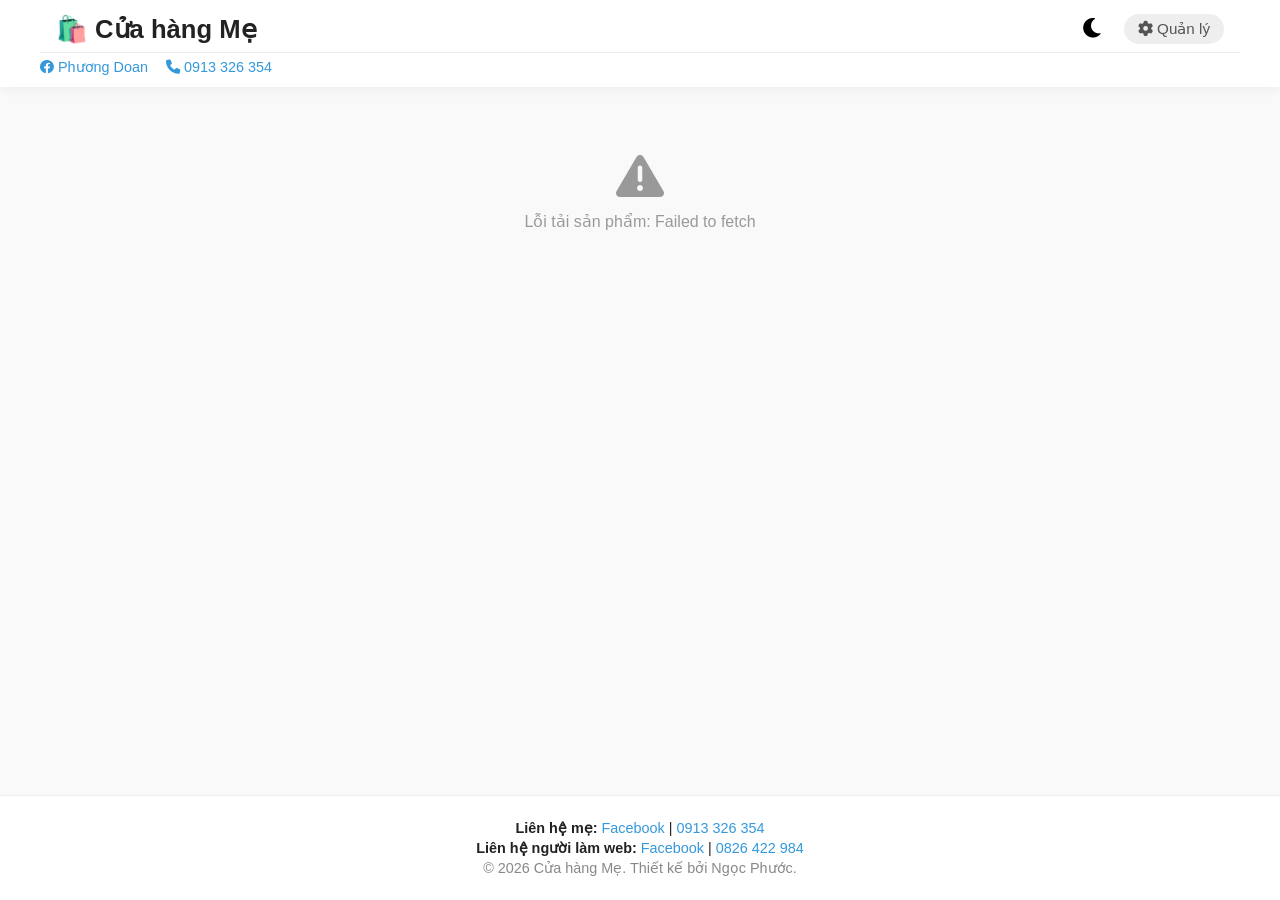
==== index.html @ cf169377 "Initial commit" ====
<!DOCTYPE html>
<html lang="vi">
<head>
    <meta charset="UTF-8" />
    <meta name="viewport" content="width=device-width, initial-scale=1.0, maximum-scale=1.0, user-scalable=yes" />
    <title>Cửa hàng mẹ tôi</title>
    <link rel="stylesheet" href="https://cdnjs.cloudflare.com/ajax/libs/font-awesome/6.0.0-beta3/css/all.min.css" />
    <link rel="stylesheet" href="css/style.css" />
</head>
<body>
    <!-- Header -->
    <header>
        <div class="container header-content">
            <h1 class="logo">🛍️ Cửa hàng Mẹ</h1>
            <div class="header-actions">
                <button id="themeToggle" class="icon-btn" title="Chuyển đổi theme">
                    <i class="fas fa-moon"></i>
                </button>
                <a href="admin.html" class="admin-link"><i class="fas fa-cog"></i> Quản lý</a>
            </div>
        </div>
        <!-- Thông tin liên hệ mẹ (hiển thị trên mobile thì nhỏ gọn) -->
        <div class="container contact-bar">
            <a href="https://www.facebook.com/phuong.doan.9619934" target="_blank" class="contact-link"><i class="fab fa-facebook"></i> Phương Doan</a>
            <a href="tel:0913326354" class="contact-link"><i class="fas fa-phone"></i> 0913 326 354</a>
        </div>
    </header>

    <!-- Main content -->
    <main class="container">
        <div id="productGrid" class="product-grid">
            <!-- Sản phẩm sẽ được JS render -->
        </div>
    </main>

    <!-- Footer -->
    <footer>
        <div class="container footer-content">
            <div class="footer-info">
                <p><strong>Liên hệ mẹ:</strong> <a href="https://www.facebook.com/phuong.doan.9619934" target="_blank">Facebook</a> | <a href="tel:0913326354">0913 326 354</a></p>
                <p><strong>Liên hệ người làm web:</strong> <a href="https://www.facebook.com/ngocphuocccccc/" target="_blank">Facebook</a> | <a href="tel:0826422984">0826 422 984</a></p>
                <p class="copyright">&copy; 2026 Cửa hàng Mẹ. Thiết kế bởi Ngọc Phước.</p>
            </div>
        </div>
    </footer>

    <!-- Modal chi tiết sản phẩm -->
    <div id="productModal" class="modal">
        <div class="modal-content">
            <span class="close-modal">&times;</span>
            <div id="modalBody"></div>
        </div>
    </div>

    <script src="js/main.js"></script>
</body>
</html>
---- css/style.css ----
/* Reset & base */
* {
    margin: 0;
    padding: 0;
    box-sizing: border-box;
}
body {
    font-family: 'Segoe UI', Tahoma, Geneva, Verdana, sans-serif;
    background: #f9f9f9;
    color: #222;
    transition: background 0.3s, color 0.3s;
    display: flex;
    flex-direction: column;
    min-height: 100vh;
}
.container {
    max-width: 1200px;
    margin: 0 auto;
    padding: 0 16px;
}
/* Dark theme */
body.dark {
    background: #1a1a1a;
    color: #eee;
}
body.dark header {
    background: #2a2a2a;
}
body.dark .product-card {
    background: #2a2a2a;
    border-color: #444;
}
body.dark footer {
    background: #2a2a2a;
}
body.dark .contact-bar {
    border-top: 1px solid #444;
}

/* Header */
header {
    background: white;
    padding: 12px 0 8px;
    box-shadow: 0 2px 10px rgba(0,0,0,0.06);
    transition: background 0.3s;
    position: sticky;
    top: 0;
    z-index: 100;
}
.header-content {
    display: flex;
    justify-content: space-between;
    align-items: center;
}
.logo {
    font-size: 1.6rem;
    font-weight: 700;
}
.header-actions {
    display: flex;
    align-items: center;
    gap: 12px;
}
.icon-btn {
    background: none;
    border: none;
    font-size: 1.4rem;
    cursor: pointer;
    padding: 4px 8px;
    border-radius: 8px;
    transition: 0.2s;
}
.icon-btn:hover { background: rgba(0,0,0,0.06); }
.admin-link {
    text-decoration: none;
    color: #555;
    font-weight: 500;
    padding: 6px 14px;
    border-radius: 20px;
    background: #eee;
    transition: 0.2s;
    font-size: 0.95rem;
}
.admin-link:hover { background: #ddd; }
body.dark .admin-link {
    background: #444;
    color: #ddd;
}
/* Contact bar */
.contact-bar {
    display: flex;
    gap: 18px;
    padding: 6px 0 4px;
    font-size: 0.9rem;
    border-top: 1px solid #eee;
    margin-top: 6px;
    flex-wrap: wrap;
}
.contact-bar .contact-link {
    color: #3498db;
    text-decoration: none;
    display: inline-flex;
    align-items: center;
    gap: 4px;
}
.contact-bar .contact-link:hover { text-decoration: underline; }
body.dark .contact-bar { border-top-color: #444; }

/* Product grid */
.product-grid {
    display: grid;
    grid-template-columns: repeat(auto-fill, minmax(220px, 1fr));
    gap: 20px;
    margin-top: 25px;
    margin-bottom: 30px;
}
.product-card {
    background: white;
    border-radius: 12px;
    overflow: hidden;
    box-shadow: 0 4px 12px rgba(0,0,0,0.05);
    transition: transform 0.2s ease, box-shadow 0.2s ease;
    cursor: pointer;
}
.product-card:hover {
    transform: translateY(-4px);
    box-shadow: 0 8px 20px rgba(0,0,0,0.08);
}
.product-card img.main-img {
    width: 100%;
    height: 180px;
    object-fit: cover;
    display: block;
    background: #f0f0f0;
}
.product-info {
    padding: 12px 14px 14px;
}
.product-name {
    font-size: 1rem;
    font-weight: 600;
    margin-bottom: 4px;
    line-height: 1.3;
    display: -webkit-box;
    -webkit-line-clamp: 2;
    -webkit-box-orient: vertical;
    overflow: hidden;
}
.product-price {
    font-size: 1.2rem;
    font-weight: 700;
    color: #e74c3c;
}
.product-price .original {
    font-size: 0.85rem;
    color: #888;
    text-decoration: line-through;
    margin-right: 6px;
}
.product-price .discount-badge {
    display: inline-block;
    background: #e74c3c;
    color: white;
    font-size: 0.7rem;
    padding: 2px 8px;
    border-radius: 20px;
    margin-left: 6px;
}
.product-stock {
    margin-top: 6px;
    font-size: 0.85rem;
    color: #27ae60;
}
.product-stock.out-of-stock {
    color: #e67e22;
}
/* No product / no image */
.no-products, .no-image {
    text-align: center;
    padding: 40px 20px;
    color: #999;
}
.no-products i, .no-image i {
    font-size: 3rem;
    display: block;
    margin-bottom: 12px;
}

/* Modal */
.modal {
    display: none;
    position: fixed;
    top: 0; left: 0; width: 100%; height: 100%;
    background: rgba(0,0,0,0.5);
    backdrop-filter: blur(4px);
    z-index: 200;
    justify-content: center;
    align-items: center;
}
.modal-content {
    background: white;
    max-width: 700px;
    width: 92%;
    max-height: 90vh;
    border-radius: 16px;
    padding: 22px;
    overflow-y: auto;
    position: relative;
    animation: slideUp 0.3s ease-out;
}
@keyframes slideUp {
    from { transform: translateY(30px); opacity: 0; }
    to { transform: translateY(0); opacity: 1; }
}
body.dark .modal-content {
    background: #2a2a2a;
}
.close-modal {
    position: absolute;
    top: 8px;
    right: 16px;
    font-size: 2rem;
    cursor: pointer;
    color: #888;
}
.close-modal:hover { color: #222; }
#modalBody .detail-img {
    width: 100%;
    max-height: 350px;
    object-fit: contain;
    margin-bottom: 12px;
    background: #f7f7f7;
}
.thumbnails {
    display: flex;
    gap: 10px;
    flex-wrap: wrap;
    margin-top: 10px;
}
.thumbnails img {
    width: 56px;
    height: 56px;
    object-fit: cover;
    border-radius: 8px;
    border: 2px solid transparent;
    cursor: pointer;
    transition: 0.2s;
}
.thumbnails img:hover { border-color: #3498db; }

/* Footer */
footer {
    background: white;
    padding: 20px 0;
    margin-top: auto;
    border-top: 1px solid #eee;
    transition: background 0.3s;
}
.footer-content {
    text-align: center;
}
.footer-info p {
    margin: 4px 0;
    font-size: 0.9rem;
}
.footer-info a {
    color: #3498db;
    text-decoration: none;
}
.footer-info a:hover { text-decoration: underline; }
.copyright {
    margin-top: 8px;
    font-size: 0.8rem;
    color: #888;
}
body.dark footer {
    background: #2a2a2a;
    border-top-color: #444;
}
body.dark .copyright { color: #aaa; }

/* Responsive */
@media (max-width: 600px) {
    .logo { font-size: 1.3rem; }
    .header-content { flex-wrap: wrap; gap: 8px; }
    .contact-bar { font-size: 0.8rem; gap: 12px; }
    .product-grid { grid-template-columns: repeat(auto-fill, minmax(160px, 1fr)); gap: 14px; }
    .product-card img.main-img { height: 140px; }
    .product-name { font-size: 0.9rem; }
    .product-price { font-size: 1rem; }
    .modal-content { padding: 16px; }
    .admin-link { font-size: 0.85rem; padding: 4px 12px; }
}
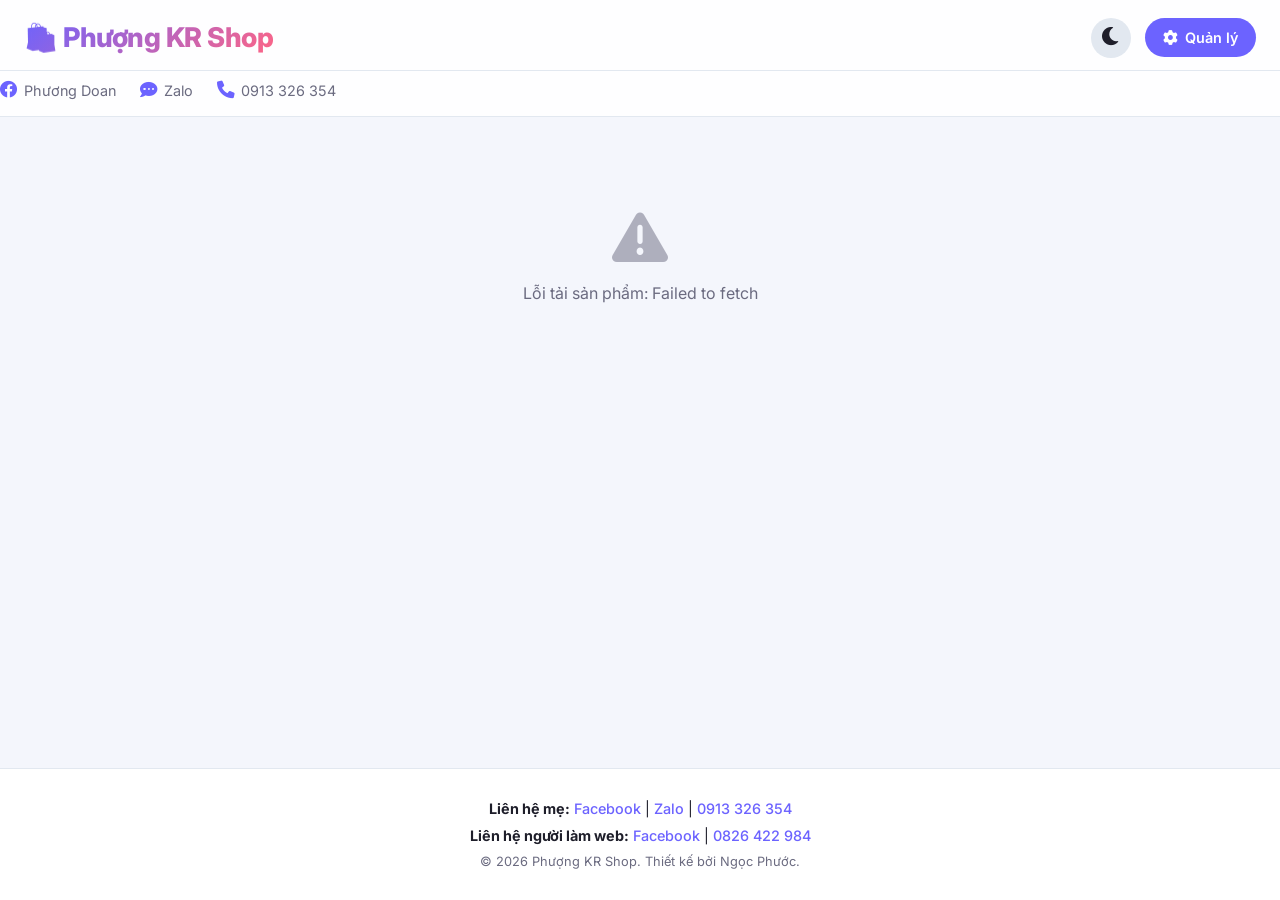
==== commit c23ea99d: "ẹ hẹ ẹ hẹ" ====
--- a/index.html
+++ b/index.html
@@ -3,7 +3,7 @@
 <head>
     <meta charset="UTF-8" />
     <meta name="viewport" content="width=device-width, initial-scale=1.0, maximum-scale=1.0, user-scalable=yes" />
-    <title>Cửa hàng mẹ tôi</title>
+    <title>PHUONGKRSHOP</title>
     <link rel="stylesheet" href="https://cdnjs.cloudflare.com/ajax/libs/font-awesome/6.0.0-beta3/css/all.min.css" />
     <link rel="stylesheet" href="css/style.css" />
 </head>
@@ -11,7 +11,7 @@
     <!-- Header -->
     <header>
         <div class="container header-content">
-            <h1 class="logo">🛍️ Cửa hàng Mẹ</h1>
+            <h1 class="logo">🛍️ Phượng KR Shop</h1>
             <div class="header-actions">
                 <button id="themeToggle" class="icon-btn" title="Chuyển đổi theme">
                     <i class="fas fa-moon"></i>
@@ -22,6 +22,7 @@
         <!-- Thông tin liên hệ mẹ (hiển thị trên mobile thì nhỏ gọn) -->
         <div class="container contact-bar">
             <a href="https://www.facebook.com/phuong.doan.9619934" target="_blank" class="contact-link"><i class="fab fa-facebook"></i> Phương Doan</a>
+            <a href="https://zalo.me/84913326354" target="_blank" class="contact-link"><i class="fas fa-comment-dots"></i> Zalo</a>
             <a href="tel:0913326354" class="contact-link"><i class="fas fa-phone"></i> 0913 326 354</a>
         </div>
     </header>
@@ -37,9 +38,9 @@
     <footer>
         <div class="container footer-content">
             <div class="footer-info">
-                <p><strong>Liên hệ mẹ:</strong> <a href="https://www.facebook.com/phuong.doan.9619934" target="_blank">Facebook</a> | <a href="tel:0913326354">0913 326 354</a></p>
+                <p><strong>Liên hệ mẹ:</strong> <a href="https://www.facebook.com/phuong.doan.9619934" target="_blank">Facebook</a> | <a href="https://zalo.me/84913326354" target="_blank">Zalo</a> | <a href="tel:0913326354">0913 326 354</a></p>
                 <p><strong>Liên hệ người làm web:</strong> <a href="https://www.facebook.com/ngocphuocccccc/" target="_blank">Facebook</a> | <a href="tel:0826422984">0826 422 984</a></p>
-                <p class="copyright">&copy; 2026 Cửa hàng Mẹ. Thiết kế bởi Ngọc Phước.</p>
+                <p class="copyright">&copy; 2026 Phượng KR Shop. Thiết kế bởi Ngọc Phước.</p>
             </div>
         </div>
     </footer>
@@ -52,6 +53,7 @@
         </div>
     </div>
 
+    <script src="js/utils.js"></script>
     <script src="js/main.js"></script>
 </body>
 </html>
--- a/css/style.css
+++ b/css/style.css
@@ -1,293 +1,519 @@
-/* Reset & base */
+@import url('https://fonts.googleapis.com/css2?family=Inter:wght@300;400;500;600;700;800&display=swap');
+
+:root {
+    --primary: #6C63FF;
+    --primary-dark: #5a52d5;
+    --secondary: #FF6584;
+    --bg: #f4f6fc;
+    --bg-card: #ffffff;
+    --text: #1e1e2a;
+    --text-light: #6b6b80;
+    --border: #e2e8f0;
+    --shadow: 0 8px 30px rgba(0, 0, 0, 0.06);
+    --radius: 16px;
+    --transition: 0.25s cubic-bezier(0.4, 0, 0.2, 1);
+}
+
+body.dark {
+    --bg: #12121a;
+    --bg-card: #1e1e2e;
+    --text: #eaeef2;
+    --text-light: #a0a0b8;
+    --border: #2d2d44;
+    --shadow: 0 8px 30px rgba(0, 0, 0, 0.4);
+}
+
 * {
     margin: 0;
     padding: 0;
     box-sizing: border-box;
-}
+    font-family: 'Inter', -apple-system, BlinkMacSystemFont, sans-serif;
+}
+
 body {
-    font-family: 'Segoe UI', Tahoma, Geneva, Verdana, sans-serif;
-    background: #f9f9f9;
-    color: #222;
-    transition: background 0.3s, color 0.3s;
+    background: var(--bg);
+    color: var(--text);
+    transition: background 0.4s, color 0.4s;
+    line-height: 1.6;
+    min-height: 100vh;
     display: flex;
     flex-direction: column;
-    min-height: 100vh;
-}
+}
+
 .container {
-    max-width: 1200px;
+    max-width: 1280px;
     margin: 0 auto;
-    padding: 0 16px;
-}
-/* Dark theme */
-body.dark {
-    background: #1a1a1a;
-    color: #eee;
-}
-body.dark header {
-    background: #2a2a2a;
-}
-body.dark .product-card {
-    background: #2a2a2a;
-    border-color: #444;
-}
-body.dark footer {
-    background: #2a2a2a;
-}
-body.dark .contact-bar {
-    border-top: 1px solid #444;
-}
-
-/* Header */
+    padding: 0 24px;
+}
+
+/* ===== HEADER ===== */
 header {
-    background: white;
-    padding: 12px 0 8px;
-    box-shadow: 0 2px 10px rgba(0,0,0,0.06);
-    transition: background 0.3s;
+    background: var(--bg-card);
+    border-bottom: 1px solid var(--border);
+    padding: 16px 0 10px;
     position: sticky;
     top: 0;
     z-index: 100;
+    backdrop-filter: blur(8px);
+    background: rgba(255, 255, 255, 0.85);
+    transition: background 0.4s, border-color 0.4s;
+}
+body.dark header {
+    background: rgba(18, 18, 26, 0.9);
 }
 .header-content {
     display: flex;
     justify-content: space-between;
     align-items: center;
+    flex-wrap: wrap;
+    gap: 10px;
 }
 .logo {
-    font-size: 1.6rem;
-    font-weight: 700;
+    font-size: 1.7rem;
+    font-weight: 800;
+    letter-spacing: -0.5px;
+    background: linear-gradient(135deg, var(--primary), var(--secondary));
+    -webkit-background-clip: text;
+    -webkit-text-fill-color: transparent;
+    background-clip: text;
+}
+.logo i {
+    -webkit-text-fill-color: initial;
+    color: var(--primary);
+    margin-right: 6px;
 }
 .header-actions {
     display: flex;
     align-items: center;
-    gap: 12px;
+    gap: 14px;
 }
 .icon-btn {
-    background: none;
+    background: var(--border);
     border: none;
-    font-size: 1.4rem;
+    font-size: 1.3rem;
+    width: 40px;
+    height: 40px;
+    border-radius: 50%;
+    display: flex;
+    align-items: center;
+    justify-content: center;
     cursor: pointer;
-    padding: 4px 8px;
-    border-radius: 8px;
-    transition: 0.2s;
-}
-.icon-btn:hover { background: rgba(0,0,0,0.06); }
+    color: var(--text);
+    transition: background 0.2s, transform 0.2s;
+}
+.icon-btn:hover {
+    background: var(--primary);
+    color: #fff;
+    transform: scale(1.05);
+}
 .admin-link {
-    text-decoration: none;
-    color: #555;
-    font-weight: 500;
-    padding: 6px 14px;
-    border-radius: 20px;
-    background: #eee;
-    transition: 0.2s;
-    font-size: 0.95rem;
-}
-.admin-link:hover { background: #ddd; }
-body.dark .admin-link {
-    background: #444;
-    color: #ddd;
-}
-/* Contact bar */
-.contact-bar {
-    display: flex;
-    gap: 18px;
-    padding: 6px 0 4px;
+    background: var(--primary);
+    color: #fff;
+    padding: 8px 18px;
+    border-radius: 30px;
+    font-weight: 600;
     font-size: 0.9rem;
-    border-top: 1px solid #eee;
-    margin-top: 6px;
-    flex-wrap: wrap;
-}
-.contact-bar .contact-link {
-    color: #3498db;
     text-decoration: none;
     display: inline-flex;
     align-items: center;
-    gap: 4px;
-}
-.contact-bar .contact-link:hover { text-decoration: underline; }
-body.dark .contact-bar { border-top-color: #444; }
-
-/* Product grid */
+    gap: 8px;
+    transition: background 0.2s, transform 0.2s;
+}
+.admin-link:hover {
+    background: var(--primary-dark);
+    transform: translateY(-2px);
+}
+.contact-bar {
+    display: flex;
+    flex-wrap: wrap;
+    gap: 16px 24px;
+    padding: 8px 0 4px;
+    border-top: 1px solid var(--border);
+    margin-top: 10px;
+    font-size: 0.9rem;
+}
+.contact-bar .contact-link {
+    color: var(--text-light);
+    text-decoration: none;
+    display: inline-flex;
+    align-items: center;
+    gap: 6px;
+    transition: color 0.2s;
+}
+.contact-bar .contact-link:hover {
+    color: var(--primary);
+}
+.contact-bar .contact-link i {
+    font-size: 1.1rem;
+    color: var(--primary);
+}
+
+/* ===== PRODUCT GRID ===== */
 .product-grid {
     display: grid;
-    grid-template-columns: repeat(auto-fill, minmax(220px, 1fr));
-    gap: 20px;
-    margin-top: 25px;
-    margin-bottom: 30px;
+    grid-template-columns: repeat(auto-fill, minmax(240px, 1fr));
+    gap: 28px;
+    margin: 32px 0 40px;
 }
 .product-card {
-    background: white;
-    border-radius: 12px;
+    background: var(--bg-card);
+    border-radius: var(--radius);
     overflow: hidden;
-    box-shadow: 0 4px 12px rgba(0,0,0,0.05);
-    transition: transform 0.2s ease, box-shadow 0.2s ease;
+    box-shadow: var(--shadow);
+    transition: transform 0.3s ease, box-shadow 0.3s ease;
     cursor: pointer;
+    border: 1px solid var(--border);
+    display: flex;
+    flex-direction: column;
 }
 .product-card:hover {
-    transform: translateY(-4px);
-    box-shadow: 0 8px 20px rgba(0,0,0,0.08);
+    transform: translateY(-8px);
+    box-shadow: 0 16px 48px rgba(108, 99, 255, 0.12);
 }
 .product-card img.main-img {
     width: 100%;
-    height: 180px;
+    height: 200px;
     object-fit: cover;
-    display: block;
-    background: #f0f0f0;
+    background: var(--border);
+    transition: transform 0.5s ease;
+}
+.product-card:hover img.main-img {
+    transform: scale(1.02);
 }
 .product-info {
-    padding: 12px 14px 14px;
+    padding: 16px 18px 18px;
+    flex: 1;
+    display: flex;
+    flex-direction: column;
 }
 .product-name {
-    font-size: 1rem;
     font-weight: 600;
-    margin-bottom: 4px;
-    line-height: 1.3;
+    font-size: 1.05rem;
+    line-height: 1.4;
+    margin-bottom: 6px;
     display: -webkit-box;
     -webkit-line-clamp: 2;
     -webkit-box-orient: vertical;
     overflow: hidden;
 }
 .product-price {
-    font-size: 1.2rem;
+    font-size: 1.25rem;
     font-weight: 700;
-    color: #e74c3c;
+    color: var(--secondary);
+    margin-top: auto;
+    display: flex;
+    align-items: center;
+    flex-wrap: wrap;
+    gap: 6px;
 }
 .product-price .original {
     font-size: 0.85rem;
-    color: #888;
+    color: var(--text-light);
     text-decoration: line-through;
-    margin-right: 6px;
+    font-weight: 400;
 }
 .product-price .discount-badge {
-    display: inline-block;
-    background: #e74c3c;
-    color: white;
+    background: var(--secondary);
+    color: #fff;
     font-size: 0.7rem;
-    padding: 2px 8px;
+    font-weight: 700;
+    padding: 2px 10px;
     border-radius: 20px;
-    margin-left: 6px;
+    margin-left: 4px;
 }
 .product-stock {
-    margin-top: 6px;
     font-size: 0.85rem;
-    color: #27ae60;
+    margin-top: 8px;
+    color: var(--text-light);
+    display: flex;
+    align-items: center;
+    gap: 6px;
 }
 .product-stock.out-of-stock {
-    color: #e67e22;
-}
-/* No product / no image */
+    color: #f39c12;
+}
 .no-products, .no-image {
     text-align: center;
-    padding: 40px 20px;
-    color: #999;
+    padding: 60px 20px;
+    color: var(--text-light);
 }
 .no-products i, .no-image i {
-    font-size: 3rem;
+    font-size: 3.5rem;
     display: block;
-    margin-bottom: 12px;
-}
-
-/* Modal */
+    margin-bottom: 16px;
+    opacity: 0.5;
+}
+
+/* ===== MODAL ===== */
 .modal {
     display: none;
     position: fixed;
-    top: 0; left: 0; width: 100%; height: 100%;
-    background: rgba(0,0,0,0.5);
-    backdrop-filter: blur(4px);
-    z-index: 200;
+    inset: 0;
+    background: rgba(0, 0, 0, 0.5);
+    backdrop-filter: blur(6px);
+    z-index: 1000;
     justify-content: center;
     align-items: center;
+    padding: 20px;
 }
 .modal-content {
-    background: white;
-    max-width: 700px;
-    width: 92%;
+    background: var(--bg-card);
+    max-width: 720px;
+    width: 100%;
     max-height: 90vh;
-    border-radius: 16px;
-    padding: 22px;
+    border-radius: var(--radius);
+    padding: 28px;
     overflow-y: auto;
     position: relative;
-    animation: slideUp 0.3s ease-out;
+    animation: slideUp 0.35s ease-out;
+    border: 1px solid var(--border);
+    box-shadow: 0 24px 64px rgba(0, 0, 0, 0.2);
 }
 @keyframes slideUp {
-    from { transform: translateY(30px); opacity: 0; }
-    to { transform: translateY(0); opacity: 1; }
-}
-body.dark .modal-content {
-    background: #2a2a2a;
+    from { opacity: 0; transform: translateY(40px) scale(0.96); }
+    to { opacity: 1; transform: translateY(0) scale(1); }
 }
 .close-modal {
-    position: absolute;
-    top: 8px;
-    right: 16px;
+    position: sticky;
+    top: 0;
+    float: right;
     font-size: 2rem;
     cursor: pointer;
-    color: #888;
-}
-.close-modal:hover { color: #222; }
+    color: var(--text-light);
+    transition: color 0.2s;
+    line-height: 1;
+    margin-top: -8px;
+}
+.close-modal:hover {
+    color: var(--text);
+}
 #modalBody .detail-img {
     width: 100%;
-    max-height: 350px;
+    max-height: 380px;
     object-fit: contain;
-    margin-bottom: 12px;
-    background: #f7f7f7;
+    background: var(--border);
+    border-radius: 12px;
+    margin-bottom: 16px;
+}
+#modalBody h2 {
+    font-size: 1.6rem;
+    font-weight: 700;
+    margin-bottom: 6px;
+}
+#modalBody .category {
+    color: var(--text-light);
+    font-size: 0.9rem;
+    margin-bottom: 10px;
+}
+#modalBody .description {
+    margin: 12px 0;
+    line-height: 1.7;
+}
+#modalBody .price-box {
+    font-size: 1.4rem;
+    font-weight: 700;
+    margin: 12px 0;
+    display: flex;
+    align-items: center;
+    flex-wrap: wrap;
+    gap: 10px;
+}
+#modalBody .price-box .original {
+    font-size: 1rem;
+    color: var(--text-light);
+    text-decoration: line-through;
+    font-weight: 400;
+}
+#modalBody .price-box .discount-badge {
+    background: var(--secondary);
+    color: #fff;
+    padding: 2px 14px;
+    border-radius: 30px;
+    font-size: 0.8rem;
+    font-weight: 600;
 }
 .thumbnails {
     display: flex;
-    gap: 10px;
+    gap: 12px;
     flex-wrap: wrap;
+    margin: 14px 0 18px;
+}
+.thumbnails img {
+    width: 64px;
+    height: 64px;
+    object-fit: cover;
+    border-radius: 10px;
+    border: 2px solid var(--border);
+    cursor: pointer;
+    transition: border-color 0.2s, transform 0.2s;
+}
+.thumbnails img:hover {
+    border-color: var(--primary);
+    transform: scale(1.05);
+}
+.modal-actions {
+    display: flex;
+    flex-wrap: wrap;
+    gap: 12px;
+    margin-top: 16px;
+}
+.btn-contact {
+    display: inline-flex;
+    align-items: center;
+    gap: 8px;
+    padding: 10px 24px;
+    border: none;
+    border-radius: 30px;
+    font-weight: 600;
+    font-size: 0.95rem;
+    cursor: pointer;
+    transition: transform 0.2s, box-shadow 0.2s;
+    text-decoration: none;
+    color: #fff;
+}
+.btn-contact:hover {
+    transform: translateY(-2px);
+    box-shadow: 0 8px 20px rgba(0, 0, 0, 0.15);
+}
+.btn-zalo { background: #0068ff; }
+.btn-fb { background: #1877f2; }
+.btn-phone { background: #25d366; }
+
+/* ===== FOOTER ===== */
+footer {
+    background: var(--bg-card);
+    border-top: 1px solid var(--border);
+    padding: 24px 0;
+    margin-top: auto;
+    transition: background 0.4s, border-color 0.4s;
+}
+.footer-content {
+    text-align: center;
+    font-size: 0.9rem;
+}
+.footer-content p {
+    margin: 4px 0;
+}
+.footer-content a {
+    color: var(--primary);
+    text-decoration: none;
+    font-weight: 500;
+}
+.footer-content a:hover {
+    text-decoration: underline;
+}
+.copyright {
+    color: var(--text-light);
+    font-size: 0.8rem;
     margin-top: 10px;
 }
-.thumbnails img {
-    width: 56px;
-    height: 56px;
+
+/* ===== RESPONSIVE ===== */
+@media (max-width: 768px) {
+    .container { padding: 0 16px; }
+    .logo { font-size: 1.3rem; }
+    .header-actions { gap: 8px; }
+    .icon-btn { width: 36px; height: 36px; font-size: 1.1rem; }
+    .admin-link { padding: 6px 14px; font-size: 0.8rem; }
+    .contact-bar { font-size: 0.8rem; gap: 10px; }
+    .product-grid {
+        grid-template-columns: repeat(auto-fill, minmax(160px, 1fr));
+        gap: 16px;
+        margin: 20px 0 30px;
+    }
+    .product-card img.main-img { height: 150px; }
+    .product-info { padding: 12px 14px; }
+    .product-name { font-size: 0.9rem; }
+    .product-price { font-size: 1rem; }
+    .modal-content { padding: 20px; }
+    #modalBody h2 { font-size: 1.3rem; }
+    .modal-actions { flex-direction: column; }
+    .btn-contact { justify-content: center; }
+}
+@media (max-width: 480px) {
+    .product-grid {
+        grid-template-columns: 1fr 1fr;
+        gap: 12px;
+    }
+    .product-card img.main-img { height: 130px; }
+}
+
+/* ===== NÚT BẤM: HOVER / NHẤN / RIPPLE ===== */
+.btn, .icon-btn, .admin-link, .btn-contact, .contact-link {
+    position: relative;
+    overflow: hidden;
+    -webkit-tap-highlight-color: transparent;
+}
+.btn, .btn-contact {
+    transition: transform 0.15s ease, box-shadow 0.2s ease, background 0.2s ease, filter 0.2s ease;
+}
+.btn:hover, .btn-contact:hover {
+    transform: translateY(-2px);
+    box-shadow: 0 6px 16px rgba(0, 0, 0, 0.15);
+    filter: brightness(1.05);
+}
+.btn:active, .btn-contact:active, .icon-btn:active, .admin-link:active {
+    transform: scale(0.95);
+    filter: brightness(0.95);
+}
+.icon-btn, .admin-link {
+    transition: background 0.2s ease, transform 0.2s ease, box-shadow 0.2s ease;
+}
+.admin-link:hover {
+    box-shadow: 0 6px 16px rgba(108, 99, 255, 0.25);
+}
+
+/* Ripple nhỏ khi bấm (tạo bởi utils.js) */
+.ripple-span {
+    position: absolute;
+    border-radius: 50%;
+    transform: scale(0);
+    background: rgba(255, 255, 255, 0.55);
+    pointer-events: none;
+    animation: ripple-grow 0.6s ease-out;
+}
+body.dark .ripple-span {
+    background: rgba(255, 255, 255, 0.28);
+}
+@keyframes ripple-grow {
+    to { transform: scale(2.6); opacity: 0; }
+}
+
+/* ===== ZALO BUTTON ===== */
+.btn-zalo { background: #0068ff; }
+
+/* ===== ADMIN: thumbnail ảnh trong danh sách sản phẩm ===== */
+.product-item .thumb {
+    width: 100%;
+    height: 150px;
     object-fit: cover;
     border-radius: 8px;
-    border: 2px solid transparent;
+    margin-bottom: 10px;
+    background: var(--border);
+}
+.product-item {
+    transition: transform 0.2s ease, box-shadow 0.2s ease;
+}
+.product-item:hover {
+    transform: translateY(-4px);
+}
+
+/* Nút upload dạng label (Thay ảnh chính / Thêm ảnh phụ) dùng chung style .btn */
+.upload-label {
     cursor: pointer;
-    transition: 0.2s;
-}
-.thumbnails img:hover { border-color: #3498db; }
-
-/* Footer */
-footer {
-    background: white;
-    padding: 20px 0;
-    margin-top: auto;
-    border-top: 1px solid #eee;
-    transition: background 0.3s;
-}
-.footer-content {
-    text-align: center;
-}
-.footer-info p {
-    margin: 4px 0;
-    font-size: 0.9rem;
-}
-.footer-info a {
-    color: #3498db;
-    text-decoration: none;
-}
-.footer-info a:hover { text-decoration: underline; }
-.copyright {
-    margin-top: 8px;
-    font-size: 0.8rem;
-    color: #888;
-}
-body.dark footer {
-    background: #2a2a2a;
-    border-top-color: #444;
-}
-body.dark .copyright { color: #aaa; }
-
-/* Responsive */
-@media (max-width: 600px) {
-    .logo { font-size: 1.3rem; }
-    .header-content { flex-wrap: wrap; gap: 8px; }
-    .contact-bar { font-size: 0.8rem; gap: 12px; }
-    .product-grid { grid-template-columns: repeat(auto-fill, minmax(160px, 1fr)); gap: 14px; }
-    .product-card img.main-img { height: 140px; }
-    .product-name { font-size: 0.9rem; }
-    .product-price { font-size: 1rem; }
-    .modal-content { padding: 16px; }
-    .admin-link { font-size: 0.85rem; padding: 4px 12px; }
+    display: inline-flex;
+    align-items: center;
+    gap: 6px;
+}
+.upload-label input[type="file"] {
+    display: none;
+}
+
+/* Chuyển động mượt khi mở/đóng form thêm-sửa và khung crop */
+#editForm, .cropper-container {
+    animation: fadeSlideIn 0.3s ease;
+}
+@keyframes fadeSlideIn {
+    from { opacity: 0; transform: translateY(12px); }
+    to { opacity: 1; transform: translateY(0); }
 }
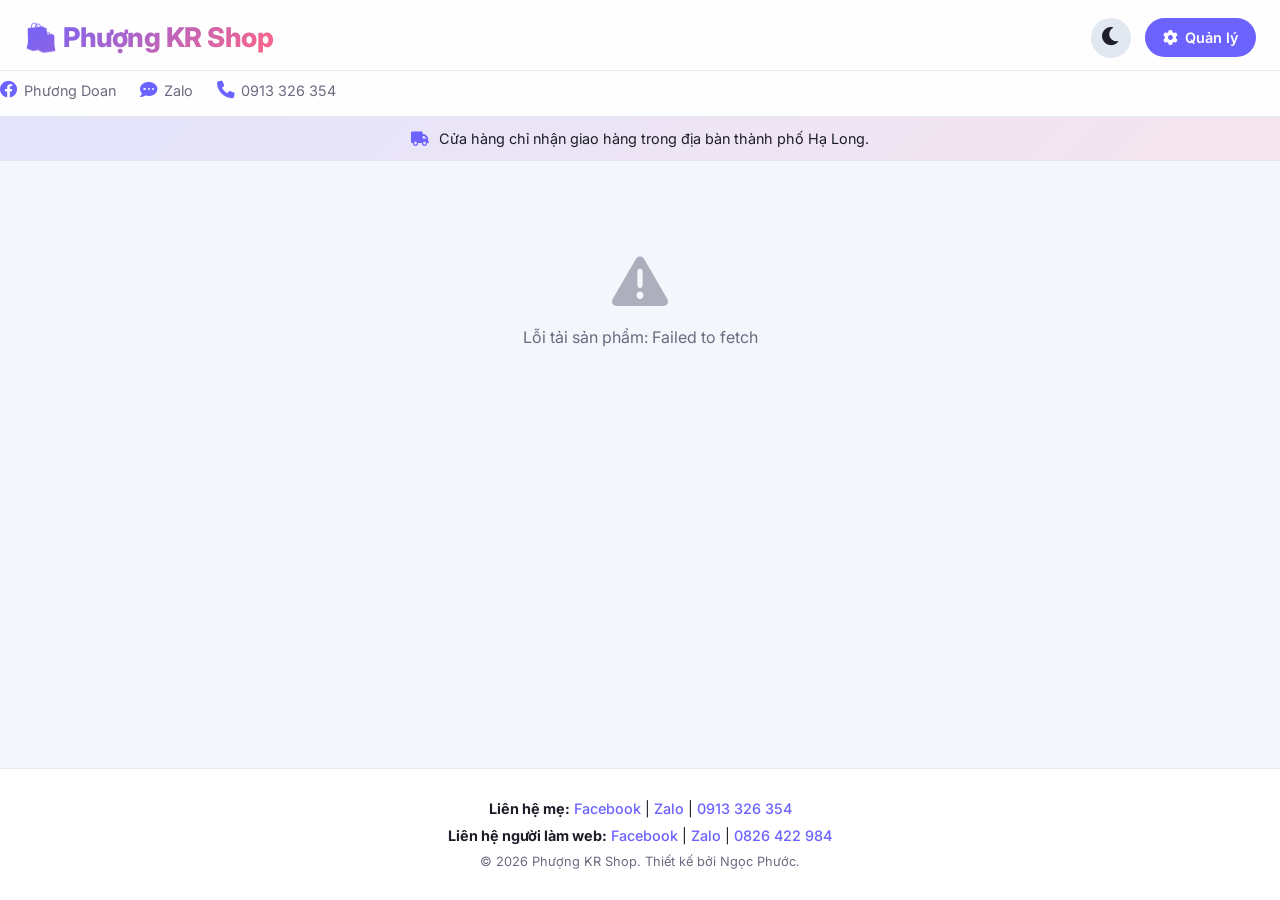
==== commit 6566c782: "ụ hụ" ====
--- a/index.html
+++ b/index.html
@@ -27,6 +27,13 @@
         </div>
     </header>
 
+    <!-- Ghi chú khu vực giao hàng -->
+    <div class="notice-bar">
+        <div class="container">
+            <i class="fas fa-truck"></i> Cửa hàng chỉ nhận giao hàng trong địa bàn thành phố Hạ Long.
+        </div>
+    </div>
+
     <!-- Main content -->
     <main class="container">
         <div id="productGrid" class="product-grid">
@@ -39,7 +46,7 @@
         <div class="container footer-content">
             <div class="footer-info">
                 <p><strong>Liên hệ mẹ:</strong> <a href="https://www.facebook.com/phuong.doan.9619934" target="_blank">Facebook</a> | <a href="https://zalo.me/84913326354" target="_blank">Zalo</a> | <a href="tel:0913326354">0913 326 354</a></p>
-                <p><strong>Liên hệ người làm web:</strong> <a href="https://www.facebook.com/ngocphuocccccc/" target="_blank">Facebook</a> | <a href="tel:0826422984">0826 422 984</a></p>
+                <p><strong>Liên hệ người làm web:</strong> <a href="https://www.facebook.com/ngocphuocccccc/" target="_blank">Facebook</a> | <a href="https://zalo.me/8426422984" target="_blank">Zalo</a> | <a href="tel:0826422984">0826 422 984</a></p>
                 <p class="copyright">&copy; 2026 Phượng KR Shop. Thiết kế bởi Ngọc Phước.</p>
             </div>
         </div>
--- a/css/style.css
+++ b/css/style.css
@@ -516,4 +516,36 @@
 @keyframes fadeSlideIn {
     from { opacity: 0; transform: translateY(12px); }
     to { opacity: 1; transform: translateY(0); }
+}
+
+/* ===== VIEW TRANSITION (hiệu ứng loang nước đổi theme) ===== */
+/* Tắt hiệu ứng crossfade mặc định của trình duyệt để chỉ còn hiệu ứng
+   loang tròn (clip-path) mà utils.js điều khiển bằng JS */
+::view-transition-old(root),
+::view-transition-new(root) {
+    animation: none;
+    mix-blend-mode: normal;
+}
+::view-transition-old(root) {
+    z-index: 1;
+}
+::view-transition-new(root) {
+    z-index: 9999;
+}
+
+/* ===== BANNER GHI CHÚ GIAO HÀNG ===== */
+.notice-bar {
+    background: linear-gradient(135deg, rgba(108, 99, 255, 0.12), rgba(255, 101, 132, 0.12));
+    border-bottom: 1px solid var(--border);
+    padding: 10px 0;
+    font-size: 0.9rem;
+    color: var(--text);
+    text-align: center;
+}
+.notice-bar i {
+    color: var(--primary);
+    margin-right: 6px;
+}
+@media (max-width: 600px) {
+    .notice-bar { font-size: 0.8rem; padding: 8px 0; }
 }
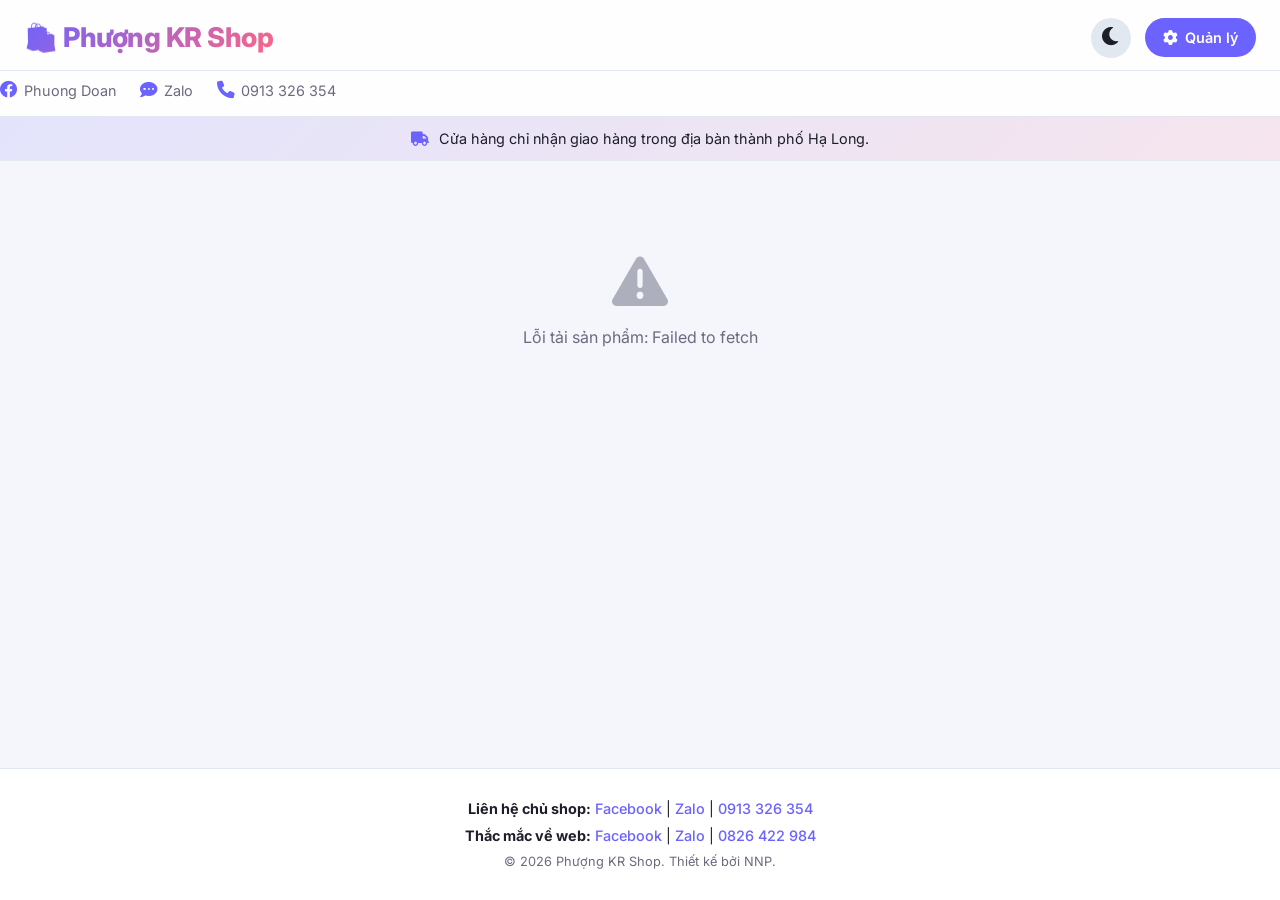
==== commit 79002179: "last update" ====
--- a/index.html
+++ b/index.html
@@ -3,7 +3,7 @@
 <head>
     <meta charset="UTF-8" />
     <meta name="viewport" content="width=device-width, initial-scale=1.0, maximum-scale=1.0, user-scalable=yes" />
-    <title>PHUONGKRSHOP</title>
+    <title>Phượng KOREA Shop</title>
     <link rel="stylesheet" href="https://cdnjs.cloudflare.com/ajax/libs/font-awesome/6.0.0-beta3/css/all.min.css" />
     <link rel="stylesheet" href="css/style.css" />
 </head>
@@ -16,12 +16,12 @@
                 <button id="themeToggle" class="icon-btn" title="Chuyển đổi theme">
                     <i class="fas fa-moon"></i>
                 </button>
-                <a href="admin.html" class="admin-link"><i class="fas fa-cog"></i> Quản lý</a>
+                <a href="admin.html" id="adminLink" class="admin-link"><i class="fas fa-cog"></i> Quản lý</a>
             </div>
         </div>
-        <!-- Thông tin liên hệ mẹ (hiển thị trên mobile thì nhỏ gọn) -->
+        <!-- Thông tin liên hệ chủ shop (hiển thị trên mobile thì nhỏ gọn) -->
         <div class="container contact-bar">
-            <a href="https://www.facebook.com/phuong.doan.9619934" target="_blank" class="contact-link"><i class="fab fa-facebook"></i> Phương Doan</a>
+            <a href="https://www.facebook.com/phuong.doan.9619934" target="_blank" class="contact-link"><i class="fab fa-facebook"></i> Phuong Doan</a>
             <a href="https://zalo.me/84913326354" target="_blank" class="contact-link"><i class="fas fa-comment-dots"></i> Zalo</a>
             <a href="tel:0913326354" class="contact-link"><i class="fas fa-phone"></i> 0913 326 354</a>
         </div>
@@ -45,9 +45,9 @@
     <footer>
         <div class="container footer-content">
             <div class="footer-info">
-                <p><strong>Liên hệ mẹ:</strong> <a href="https://www.facebook.com/phuong.doan.9619934" target="_blank">Facebook</a> | <a href="https://zalo.me/84913326354" target="_blank">Zalo</a> | <a href="tel:0913326354">0913 326 354</a></p>
-                <p><strong>Liên hệ người làm web:</strong> <a href="https://www.facebook.com/ngocphuocccccc/" target="_blank">Facebook</a> | <a href="https://zalo.me/8426422984" target="_blank">Zalo</a> | <a href="tel:0826422984">0826 422 984</a></p>
-                <p class="copyright">&copy; 2026 Phượng KR Shop. Thiết kế bởi Ngọc Phước.</p>
+                <p><strong>Liên hệ chủ shop:</strong> <a href="https://www.facebook.com/phuong.doan.9619934" target="_blank">Facebook</a> | <a href="https://zalo.me/84913326354" target="_blank">Zalo</a> | <a href="tel:0913326354">0913 326 354</a></p>
+                <p><strong>Thắc mắc về web:</strong> <a href="https://www.facebook.com/ngocphuocccccc/" target="_blank">Facebook</a> | <a href="https://zalo.me/8426422984" target="_blank">Zalo</a> | <a href="tel:0826422984">0826 422 984</a></p>
+                <p class="copyright">&copy; 2026 Phượng KR Shop. Thiết kế bởi NNP.</p>
             </div>
         </div>
     </footer>
@@ -60,6 +60,18 @@
         </div>
     </div>
 
+    <!-- Popup nhập mật khẩu quản lý (hiện ngay trên trang chủ, làm mờ nền phía sau) -->
+    <div id="passwordScreen" class="modal">
+        <div class="password-modal">
+            <button type="button" id="closePasswordBtn" class="modal-close-btn" title="Đóng">&times;</button>
+            <h2>🔐 Quản lý sản phẩm</h2>
+            <p>Vui lòng nhập mật khẩu</p>
+            <input type="password" id="passwordInput" placeholder="Mật khẩu..." autocomplete="current-password" />
+            <button class="btn btn-primary" onclick="checkPasswordIndex()">Xác nhận</button>
+            <div id="loginError" class="error"></div>
+        </div>
+    </div>
+
     <script src="js/utils.js"></script>
     <script src="js/main.js"></script>
 </body>
--- a/css/style.css
+++ b/css/style.css
@@ -533,6 +533,75 @@
     z-index: 9999;
 }
 
+/* ===== NÚT DÙNG CHUNG (Ví dụ: popup mật khẩu trên trang chủ) ===== */
+.btn {
+    padding: 8px 18px;
+    border: none;
+    border-radius: 6px;
+    cursor: pointer;
+    font-weight: 500;
+    font-size: 0.95rem;
+}
+.btn-primary { background: #3498db; color: #fff; }
+.btn-primary:hover { background: #2980b9; }
+
+/* ===== POPUP NHẬP MẬT KHẨU (ADMIN) ===== */
+.password-modal {
+    background: var(--bg-card);
+    max-width: 380px;
+    width: 100%;
+    border-radius: var(--radius);
+    padding: 32px 28px 28px;
+    position: relative;
+    text-align: center;
+    border: 1px solid var(--border);
+    box-shadow: 0 24px 64px rgba(0, 0, 0, 0.2);
+    animation: slideUp 0.35s ease-out;
+}
+.password-modal h2 {
+    font-size: 1.3rem;
+    margin-bottom: 6px;
+}
+.password-modal p {
+    color: var(--text-light);
+    margin-bottom: 18px;
+    font-size: 0.95rem;
+}
+.password-modal input[type="password"] {
+    width: 100%;
+    padding: 10px 16px;
+    border: 1px solid var(--border);
+    border-radius: 8px;
+    font-size: 1rem;
+    background: var(--bg);
+    color: var(--text);
+    margin-bottom: 16px;
+}
+.password-modal .btn {
+    width: 100%;
+}
+.password-modal .error {
+    color: #e74c3c;
+    margin-top: 10px;
+    font-size: 0.9rem;
+    min-height: 1.2em;
+}
+.modal-close-btn {
+    position: absolute;
+    top: 8px;
+    right: 12px;
+    background: none;
+    border: none;
+    font-size: 1.7rem;
+    line-height: 1;
+    cursor: pointer;
+    color: var(--text-light);
+    transition: color 0.2s;
+}
+.modal-close-btn:hover {
+    color: var(--text);
+}
+
 /* ===== BANNER GHI CHÚ GIAO HÀNG ===== */
 .notice-bar {
     background: linear-gradient(135deg, rgba(108, 99, 255, 0.12), rgba(255, 101, 132, 0.12));
